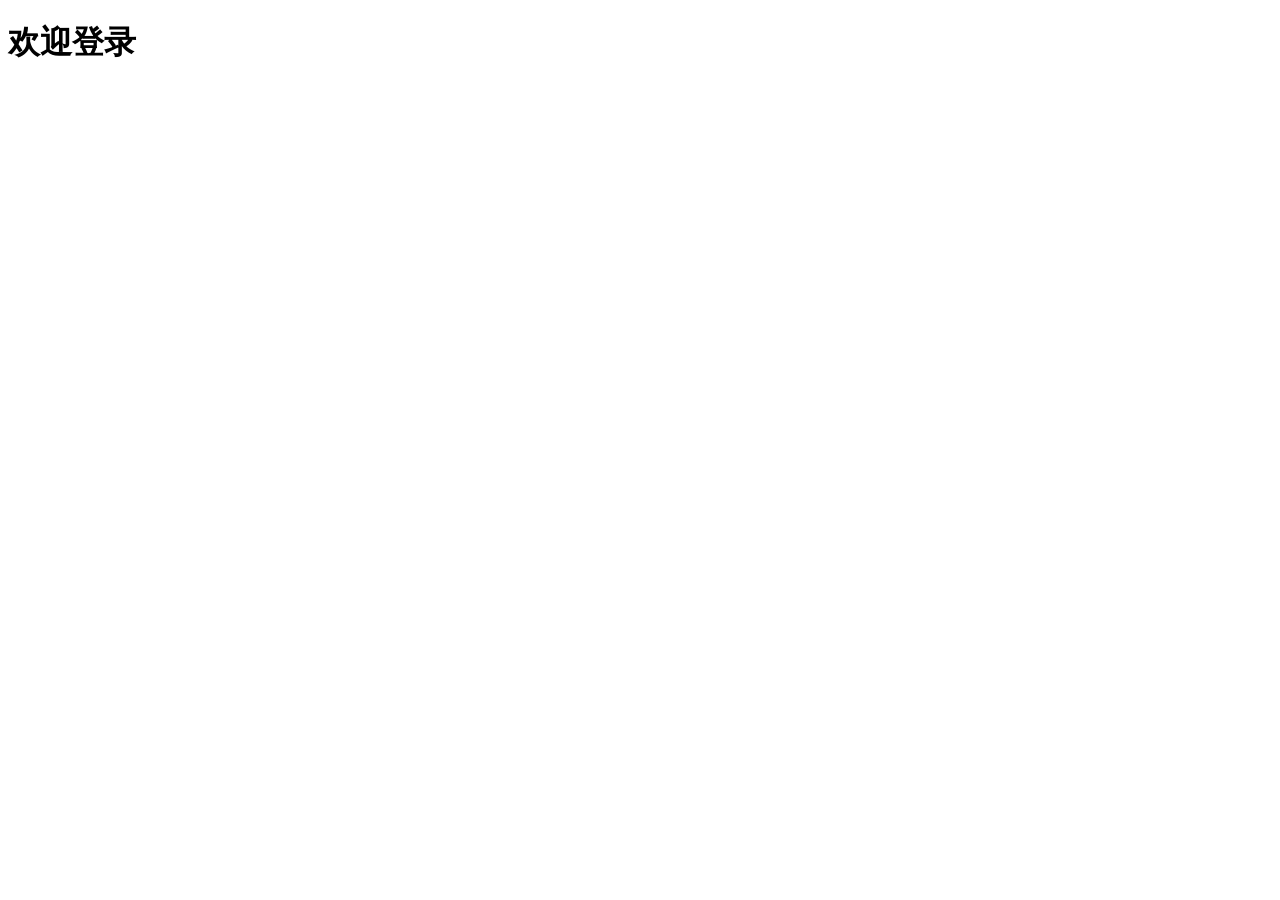
==== basic-auth/src/main/resources/templates/home.html @ 8f54e422 "init" ====
<!DOCTYPE html>
<html lang="zh" class="no-js">
<head>
    <meta charset="UTF-8">
    <title>登录</title>
    <meta name="description" content="">
    <meta name="viewport" content="width=device-width, initial-scale=1, shrink-to-fit=no">
    <meta http-equiv="x-ua-compatible" content="ie=edge">
    <link rel="shortcut icon" href="/static/img/logo.ico" type="image/x-icon">
    <link rel="stylesheet" href="/static/css/main.css">
    <link rel="stylesheet" href="https://cdn.bootcss.com/bootstrap/4.0.0/css/bootstrap.min.css">
</head>
<body>
<h1>欢迎登录</h1>

</body>
</html>
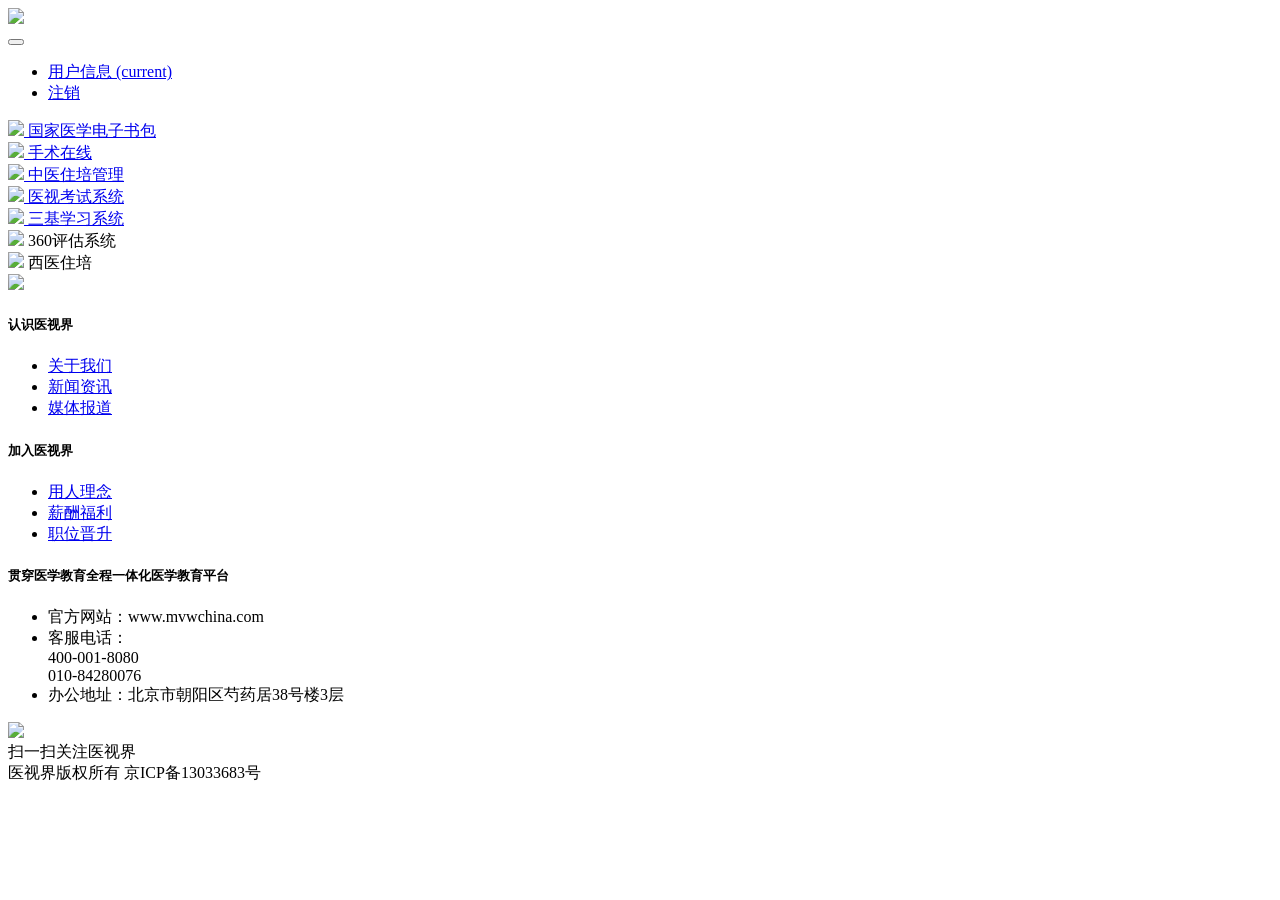
==== commit d94df564: "init" ====
--- a/basic-auth/src/main/resources/templates/home.html
+++ b/basic-auth/src/main/resources/templates/home.html
@@ -2,7 +2,7 @@
 <html lang="zh" class="no-js">
 <head>
     <meta charset="UTF-8">
-    <title>登录</title>
+    <title>产品首页</title>
     <meta name="description" content="">
     <meta name="viewport" content="width=device-width, initial-scale=1, shrink-to-fit=no">
     <meta http-equiv="x-ua-compatible" content="ie=edge">
@@ -11,7 +11,183 @@
     <link rel="stylesheet" href="https://cdn.bootcss.com/bootstrap/4.0.0/css/bootstrap.min.css">
 </head>
 <body>
-<h1>欢迎登录</h1>
+<!--[if lte IE 9]>
+<p class="browserupgrade">
+    监测到您正在使用<strong>过时的</strong> 浏览器. 请 <a href="https://browsehappy.com/">更新您的浏览器</a> 来提高您的体验和安全
+</p>
+<![endif]-->
+<nav class="navbar navbar-expand-md navbar-light mvw-header">
+    <header class="p-3">
+        <img src="/static/img/logo.png" class="img-fluid">
+    </header>
+    <button class="navbar-toggler" type="button" data-toggle="collapse" data-target="#navbarToggler"
+            aria-controls="navbarToggler" aria-expanded="false" aria-label="Toggle navigation">
+        <span class="navbar-toggler-icon"></span>
+    </button>
+    <div class="collapse navbar-collapse justify-content-end" id="navbarToggler">
+        <ul class="navbar-nav ml-auto mt-2 mt-lg-0">
+            <li class="nav-item active">
+                <a class="nav-link" href="#">用户信息 <span class="sr-only">(current)</span></a>
+            </li>
+            <li class="nav-item">
+                <a class="nav-link" href="/logout">注销</a>
+            </li>
+        </ul>
+    </div>
+</nav>
+<div class="mvw-main">
+    <section class="container py-5">
+        <div class="row justify-content-around">
+            <div class="col-lg-10">
+                <div class="row pt-3">
+                    <div class="col-6 col-sm-4 col-md-3 my-2 text-center">
+                        <a href="http://www.imed.org.cn/chan.html" target="_blank">
+                            <img src="/static/img/pro_20600.png" class="img-fluid">
+                            <span class="text-light d-none d-md-block">国家医学电子书包</span>
+                        </a>
+                    </div>
+                    <div class="col-6 col-sm-4 col-md-3 my-2 text-center">
+                        <a href="http://online.thesurgery.cn/" target="_blank">
+                            <img src="/static/img/pro_20200.png" class="img-fluid">
+                            <span class="text-light d-none d-md-block">手术在线</span>
+                        </a>
+                    </div>
+                    <div class="col-6 col-sm-4 col-md-3 my-2 text-center">
+                        <a href="http://tcm.ccgme-cmda.cn" target="_blank">
+                            <img src="/static/img/pro_20500.png" class="img-fluid">
+                            <span class="text-light d-none d-md-block">中医住培管理</span>
+                        </a>
+                    </div>
+                    <div class="col-6 col-sm-4 col-md-3 my-2 text-center">
+                        <a href="http://exam.mvwchina.com/pc/student/login.html" target="_blank">
+                            <img src="/static/img/pro_20300.png" class="img-fluid">
+                            <span class="text-light d-none d-md-block">医视考试系统</span>
+                        </a>
+                    </div>
+                    <div class="col-6 col-sm-4 col-md-3 my-2 text-center">
+                        <a href="http://www.imed.org.cn/ " target="_blank">
+                            <img src="/static/img/pro_20100.png" class="img-fluid">
+                            <span class="text-light d-none d-md-block">三基学习系统</span>
+                        </a>
+                    </div>
+                    <div class="col-6 col-sm-4 col-md-3 text-center">
+                        <img src="/static/img/pro_21000.png" class="img-fluid">
+                        <span class="text-light d-none d-md-block">360评估系统</span>
+                    </div>
+                    <div class="col-6 col-sm-4 col-md-3 my-2 text-center">
+                        <img src="/static/img/xyzhp.png" class="img-fluid">
+                        <span class="text-light d-none d-md-block">西医住培</span>
+                    </div>
+                </div>
+            </div>
+        </div>
+    </section>
+</div>
 
+<footer class="bg-dark p-3" role="contentinfo">
+    <div class="row justify-content-center">
+        <div class="col-lg-12 col-xl-10 row">
+            <div class="col-lg-2 d-none d-lg-block">
+                <a href="/" data-ga-click="Footer, go to home, text:home"
+                   class="text-gray-dark"
+                   aria-label="Go to MVWCHINA homepage">
+                    <img src="/static/img/mvwPic.png" class="img-fluid">
+                </a>
+            </div>
+            <div class="col-6 col-sm-3 col-lg-2">
+                <h5 class="text-white">认识医视界</h5>
+                <ul class="list-unstyled">
+                    <li>
+                        <a href="https://www.mvwchina.com/index/article.jhtml?action=queryagain&amp;name=aboutUs"
+                           data-ga-click="Footer, go to 关于我们, text:关于我们"
+                           target="_blank"
+                           class="link-gray">
+                            <span class="text-muted">关于我们</span>
+                        </a>
+                    </li>
+                    <li>
+                        <a href="https://www.mvwchina.com/index/article.jhtml?action=queryagain&amp;name=newsInformation"
+                           data-ga-click="Footer, go to 新闻资讯, text:新闻资讯"
+                           target="_blank"
+                           class="link-gray">
+                            <span class="text-muted">新闻资讯</span>
+                        </a>
+                    </li>
+                    <li>
+                        <a href="https://www.mvwchina.com/index/article.jhtml?action=queryagain&amp;name=mediaCoverage"
+                           data-ga-click="Footer, go to 媒体报道, text:媒体报道"
+                           target="_blank"
+                           class="link-gray">
+                            <span class="text-muted">媒体报道</span>
+                        </a>
+                    </li>
+                </ul>
+            </div>
+            <div class="col-6 col-sm-3 col-lg-2">
+                <h5 class="text-white">加入医视界</h5>
+                <ul class="list-unstyled">
+                    <li>
+                        <a href="https://www.mvwchina.com/index/article.jhtml?action=queryagain&amp;name=employingPeople"
+                           target="_blank"
+                           data-ga-click="Footer, go to api, text:api" class="link-gray">
+                            <span class="text-muted">用人理念</span>
+                        </a>
+                    </li>
+                    <li>
+                        <a href="https://www.mvwchina.com/index/article.jhtml?action=queryagain&amp;name=compensationBenefits"
+                           target="_blank"
+                           data-ga-click="Footer, go to partner, text:partner"
+                           class="link-gray">
+                            <span class="text-muted">薪酬福利</span>
+                        </a>
+                    </li>
+                    <li>
+                        <a href="https://www.mvwchina.com/index/article.jhtml?action=queryagain&amp;name=positionPromotion"
+                           data-ga-click="Footer, go to atom, text:atom" class="link-gray ">
+                            <span class="text-muted">职位晋升</span>
+                        </a>
+                    </li>
+                </ul>
+            </div>
+            <div class="col-12 col-sm-6 col-lg-4">
+                <h5 class="text-white">贯穿医学教育全程一体化医学教育平台</h5>
+                <ul class="list-unstyled">
+                    <li class="text-muted">官方网站：www.mvwchina.com</li>
+                    <li class="d-flex">
+                        <div class="text-muted">客服电话：</div>
+                        <div>
+                            <div class="text-muted">400-001-8080</div>
+                            <div class="text-muted">010-84280076</div>
+                        </div>
+                    </li>
+                    <li class="text-muted">办公地址：北京市朝阳区芍药居38号楼3层</li>
+                </ul>
+            </div>
+            <div class="col-lg-2 d-none d-lg-block">
+                <div>
+                    <a href="/" data-ga-click="Footer, go to home, text:home"
+                       class="text-gray-dark"
+                       aria-label="Go to MVWCHINA homepage">
+                        <img src="/static/img/qrCode.jpg" class="img-fluid">
+                    </a>
+                </div>
+                <div class="text-muted">扫一扫关注医视界</div>
+            </div>
+        </div>
+    </div>
+    <div class="row justify-content-center">
+        <div class="col-lg-12 col-xl-10 row">
+            <span class="text-secondary">医视界版权所有&nbsp;京ICP备13033683号</span>
+        </div>
+    </div>
+</footer>
+
+<script src="/static/js/plugins.js"></script>
+<script src="/static/js/vendor/modernizr-3.6.0.min.js"></script>
+<script src="/static/js/main.js"></script>
+<script src="https://cdn.bootcss.com/jquery/3.3.1/jquery.slim.min.js"></script>
+<script src="https://cdn.bootcss.com/popper.js/1.12.9/umd/popper.min.js"></script>
+<script src="https://cdn.bootcss.com/bootstrap/4.0.0/js/bootstrap.min.js"></script>
+<script>window.jQuery || document.write('<script src="/static/js/vendor/jquery-3.3.1.min.js"><\/script>')</script>
 </body>
 </html>
